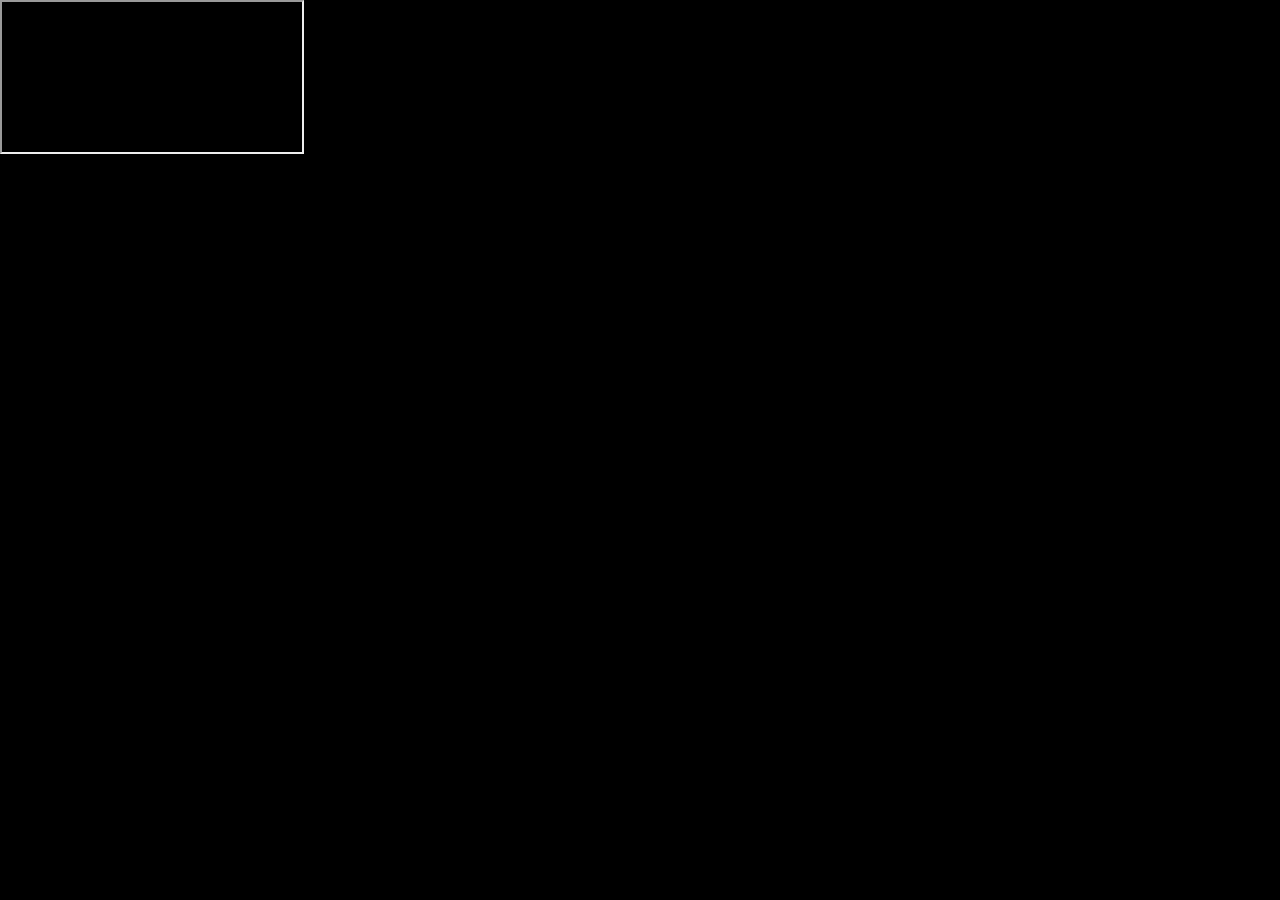
==== index.html @ a4edd175 "Moved index" ====
<!DOCTYPE html>
<html lang="en">
<head>
    <link rel="icon" type="image/svg+xml" href=".../assets/stratego-bomb.svg">
    <meta charset="UTF-8">
    <meta name="viewport" content="width=device-width, initial-scale=1.0, maximum-scale=1.0, user-scalable=no">
    <title>Slag om Bruchterveld</title>
    <style>
        /* Remove all default spacing */
        body, html {
            margin: 0;
            padding: 0;
            height: 100%;
            width: 100%;
            overflow: hidden; /* Prevents double scrollbars */
            background-color: #000; /* Matches your theme while loading */
        }

        /* Force the iframe to fill the entire viewport */
        #gas-container {
            position: absolute;
            top: 0;
            left: 0;
            width: 100%;
            height: 100%;
            border: none;
        }
    </style>
</head>
<body>

    <iframe>
        id="gas-container" 
        src="https://script.google.com/macros/s/AKfycbwtNB27swoFp4TN287JgDHRZCE7By6iVyawAgeF6QFCdcXSMVlxP4Avnr-9PwKmuUSY/exec" 
    </iframe>

</body>
</html>
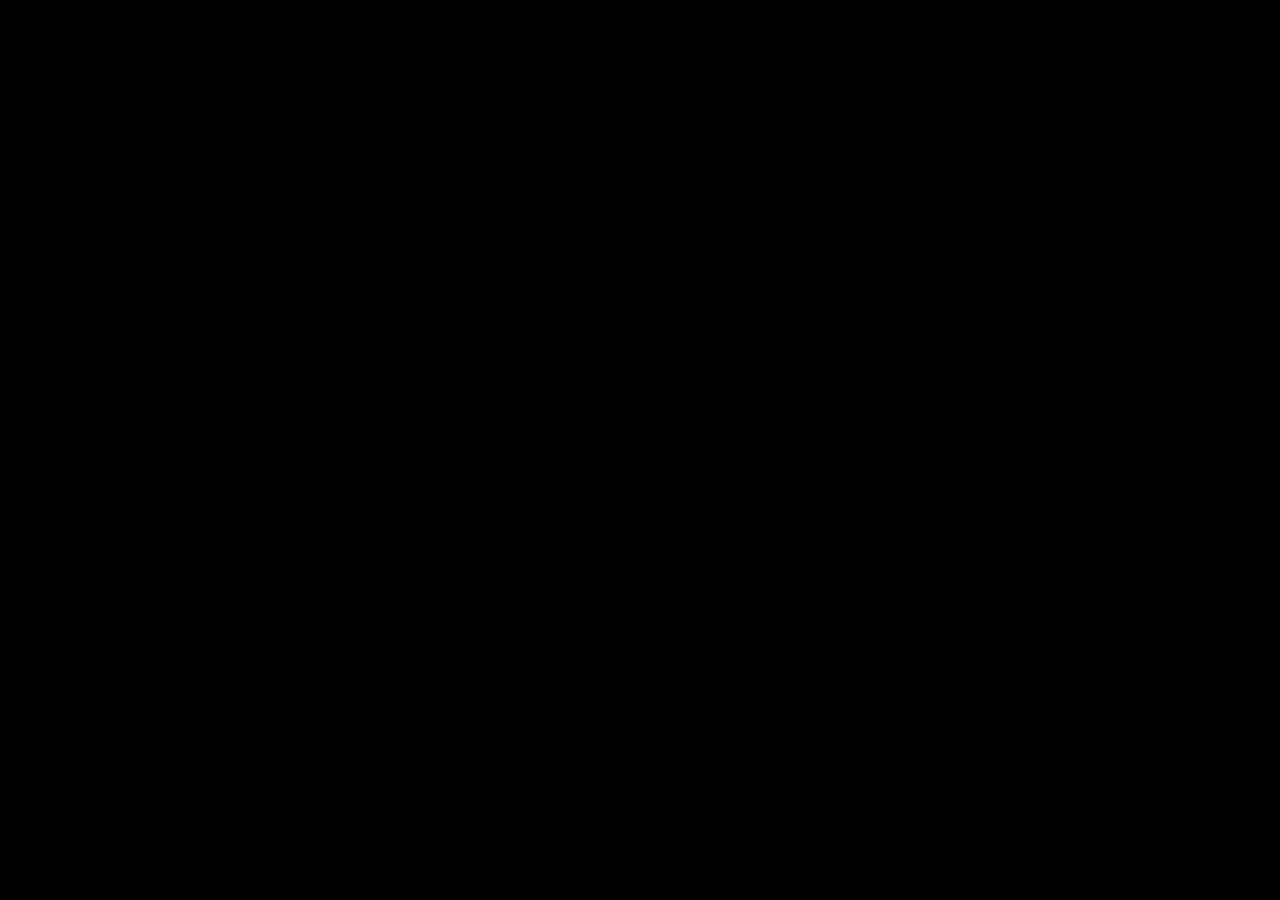
==== commit ec30a3e9: "iframe fixed" ====
--- a/index.html
+++ b/index.html
@@ -1,7 +1,7 @@
 <!DOCTYPE html>
 <html lang="en">
 <head>
-    <link rel="icon" type="image/svg+xml" href=".../assets/stratego-bomb.svg">
+    <link rel="icon" type="image/svg+xml" href="./assets/stratego-bomb.svg">
     <meta charset="UTF-8">
     <meta name="viewport" content="width=device-width, initial-scale=1.0, maximum-scale=1.0, user-scalable=no">
     <title>Slag om Bruchterveld</title>
@@ -29,7 +29,7 @@
 </head>
 <body>
 
-    <iframe>
+    <iframe
         id="gas-container" 
         src="https://script.google.com/macros/s/AKfycbwtNB27swoFp4TN287JgDHRZCE7By6iVyawAgeF6QFCdcXSMVlxP4Avnr-9PwKmuUSY/exec" 
     </iframe>
